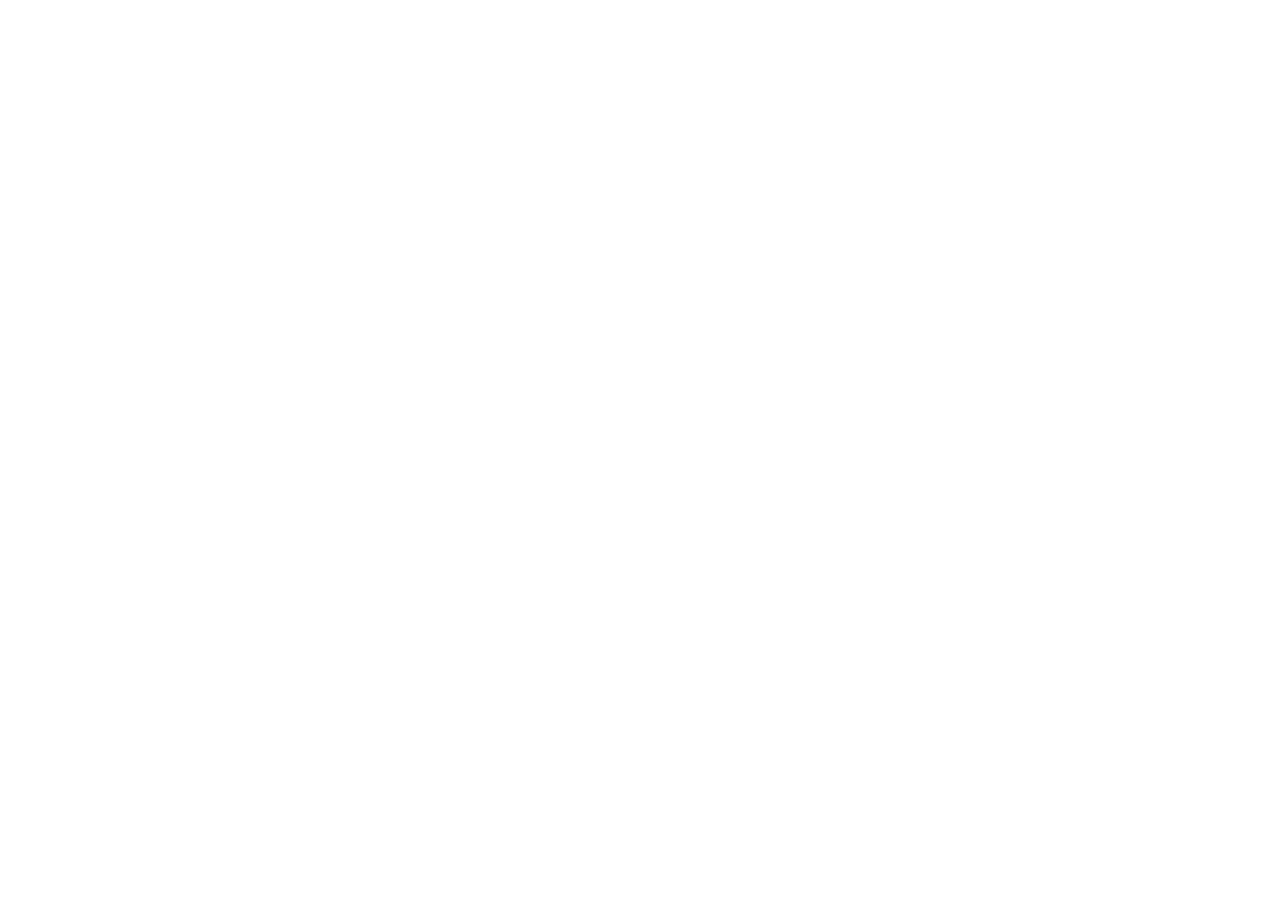
==== target/classes/templates/index.html @ bb36b0cc "Add file upload functionality with html templates" ====
<!DOCTYPE html>
<html xmlns:th="http://www.thymeleaf.org">
<html lang="en">
<head>
    <title>Users csv app</title>
    <th:block th:include="fragments/main_fragment.html :: headerincludes">
    </th:block>
</head>

<body>
<th:block th:include="fragments/main_fragment.html :: navbar(active_page='')"></th:block>


<div th:replace="fragments/main_fragment.html :: footer"></div>
</body>
</html>
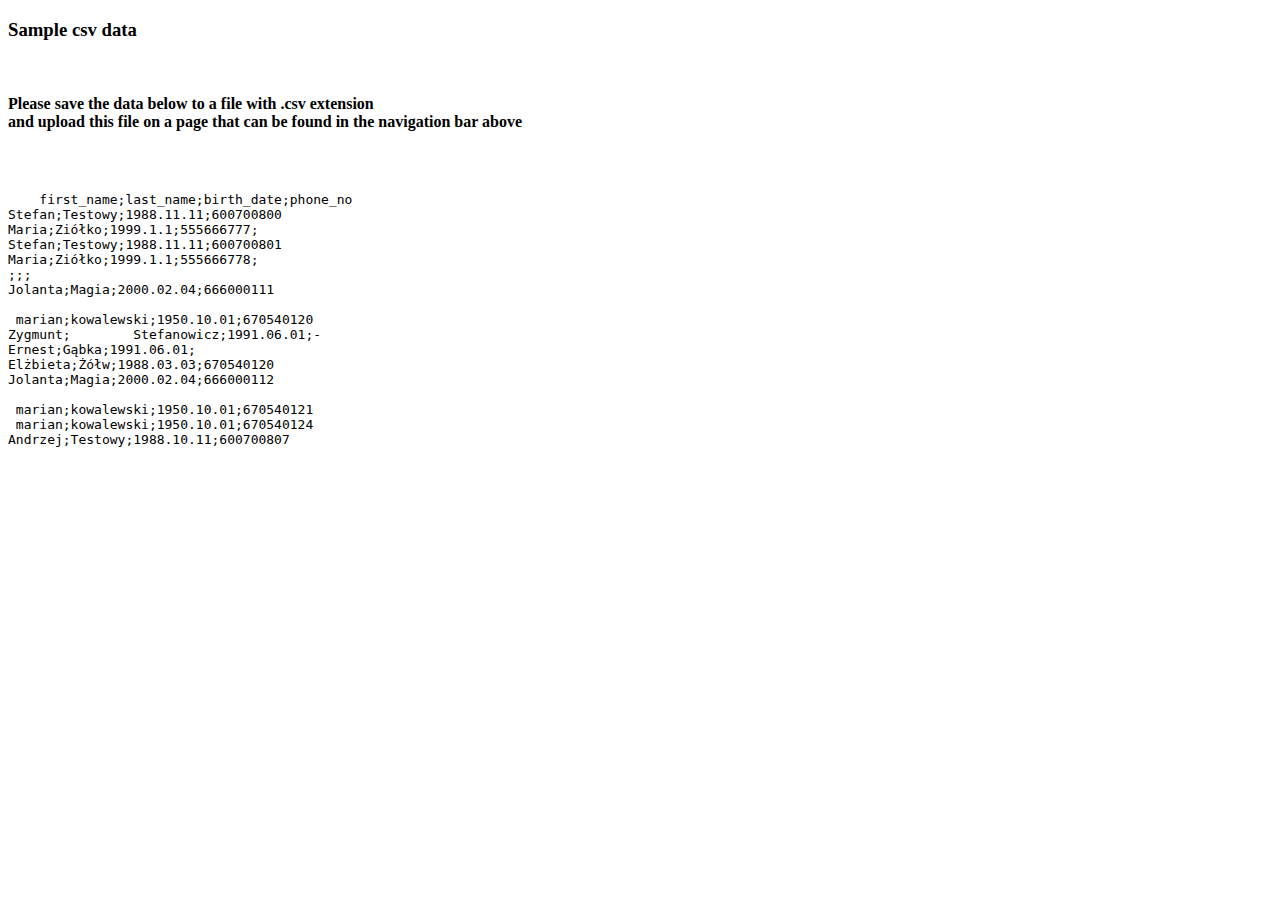
==== commit 4dff7155: "Change static content" ====
--- a/target/classes/templates/index.html
+++ b/target/classes/templates/index.html
@@ -10,7 +10,33 @@
 <body>
 <th:block th:include="fragments/main_fragment.html :: navbar(active_page='')"></th:block>
 
+<div class="container">
+    <h3>Sample csv data</h3><br/><br/>
+    <div style="padding-bottom: 3em">
+        <b>Please save the data below to a file with .csv extension<br/>
+            and upload this file on a page that can be found in the navigation bar above</b>
+    </div>
+    <pre>
+    first_name;last_name;birth_date;phone_no
+Stefan;Testowy;1988.11.11;600700800
+Maria;Ziółko;1999.1.1;555666777;
+Stefan;Testowy;1988.11.11;600700801
+Maria;Ziółko;1999.1.1;555666778;
+;;;
+Jolanta;Magia;2000.02.04;666000111
 
+ marian;kowalewski;1950.10.01;670540120
+Zygmunt;	Stefanowicz;1991.06.01;-
+Ernest;Gąbka;1991.06.01;
+Elżbieta;Żółw;1988.03.03;670540120
+Jolanta;Magia;2000.02.04;666000112
+
+ marian;kowalewski;1950.10.01;670540121
+ marian;kowalewski;1950.10.01;670540124
+Andrzej;Testowy;1988.10.11;600700807
+
+</pre>
+</div>
 <div th:replace="fragments/main_fragment.html :: footer"></div>
 </body>
 </html>